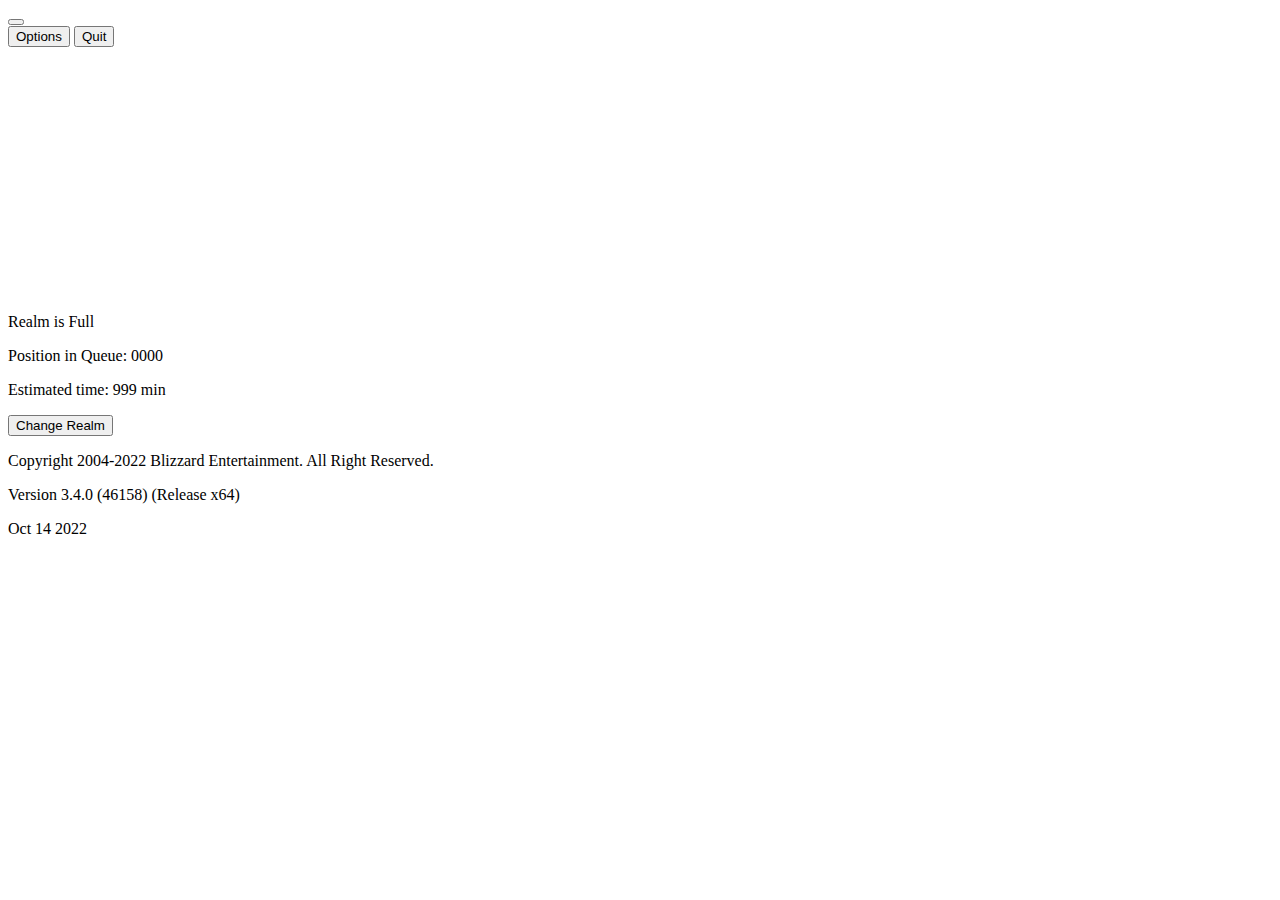
==== index.html @ 6fdabb39 "rename index to index.html" ====
<!DOCTYPE html>
<html>
    <head>
        <meta charset=utf-8 />
        <title>Another Dumb Meme</title>
        <link rel="stylesheet" href="assets/css/styles.css">
        <script src="assets/js/audiohandler.js" type="text/javascript"></script>
    </head>
    <body onload="init();">
        <div class="noSelect">

            <!-- LOGO -->
            <button class="xPacButton" id="logo" onclick="manualChangeExpac(); playButtonAudio(1);"></button>
            
            <!--QUIT BUTTON AND OPTIONS BUTTON-->
            <div id="quitButtonContainer" class="foreground">
                <button id="optButton" class="button" onclick="playButtonAudio(0); showSettings();" > Options </button>
                <button id="quitButton" class="button" onclick="location.href='https://windweb.ru/'; playButtonAudio(0);" > Quit </button>
            </div>
            
            <!--OPTIONS PANEL-->
            <div class="centered" id="options" style="display: none;">
                <div class="UIBox" style="width: 450px; height: 15px;"></div>
                <div class="UIBoxBackground" style="width: 500px; height: 75px;"></div>

                <div class="slidecontainer">
                    <p class="text" style="position: fixed; margin-top: 0%;">Sound</p>
                    <input type="range" min="1" max="100" value="50" class="slider" id="volumeSlider" oninput="adjustVolume();">
                </div>
            </div>

            <!--QUEUE BOX-->
            <div class="centered" id="queue">
                <div class="UIBox" style="width: 450px; height: 100px;"></div>
                <div class="UIBoxBackground" style="width: 500px; height: 150px;"></div>
                
                <div id="queueTextContainer">
                    <p class="queueText">Realm is Full</p>
                    <p class="queueText" id="queuePosition">Position in Queue: 0000</p>
                    <p class="queueText" id="queueTime">Estimated time: 999 min</p>
                </div>
                
                <button class="button" id="realmListButton" onclick="playButtonAudio(0); doDisconnect();"> Change Realm </button>
            </div>

            <!--DISCONNECT MESSAGE-->
            <div class="centered" id="disconnectBox" style="display: none;">
                <div class="UIBox" style="width: 550px; height: 100px;"></div>
                <div class="UIBoxBackground" style="width: 600px; height: 150px;"></div>
                
                <div id="dcTextContainer">
                    <p class="queueText">You have been disconnected from the server.</p>
                    <p class="queueText">(WOW51900319)</p>
                </div>
                
                <button class="button" id="disconButton" onclick="playButtonAudio(1); resetQueue();"> Okay </button>
            </div>

            <!--COPYRIGHT TEXT-->
            <div class="fullWidth">
                <p id="copyrightText">Copyright 2004-2022 Blizzard Entertainment. All Right Reserved.</p>
            </div>

            <!--BUILD VER-->
            <p id="buildVersion">Version 3.4.0 (46158) (Release x64)</p>

            <!--BUILD DATE-->
            <p id="buildDate">Oct 14 2022</p>

            <!-- BACKGROUND -->
            <div class="fullScreen">
                <div class="centered">
                    <video autoplay muted="true" loop id="background">
                        <source src="assets/img/bg/WrathOfTheLichKing.webm" type="video/webm">
                        <source src="assets/img/bg/Wrathofthelichking.mp4" type="video/mp4">
                    </video>
                </div>
            </div>

        </div>
    </body>
</html>
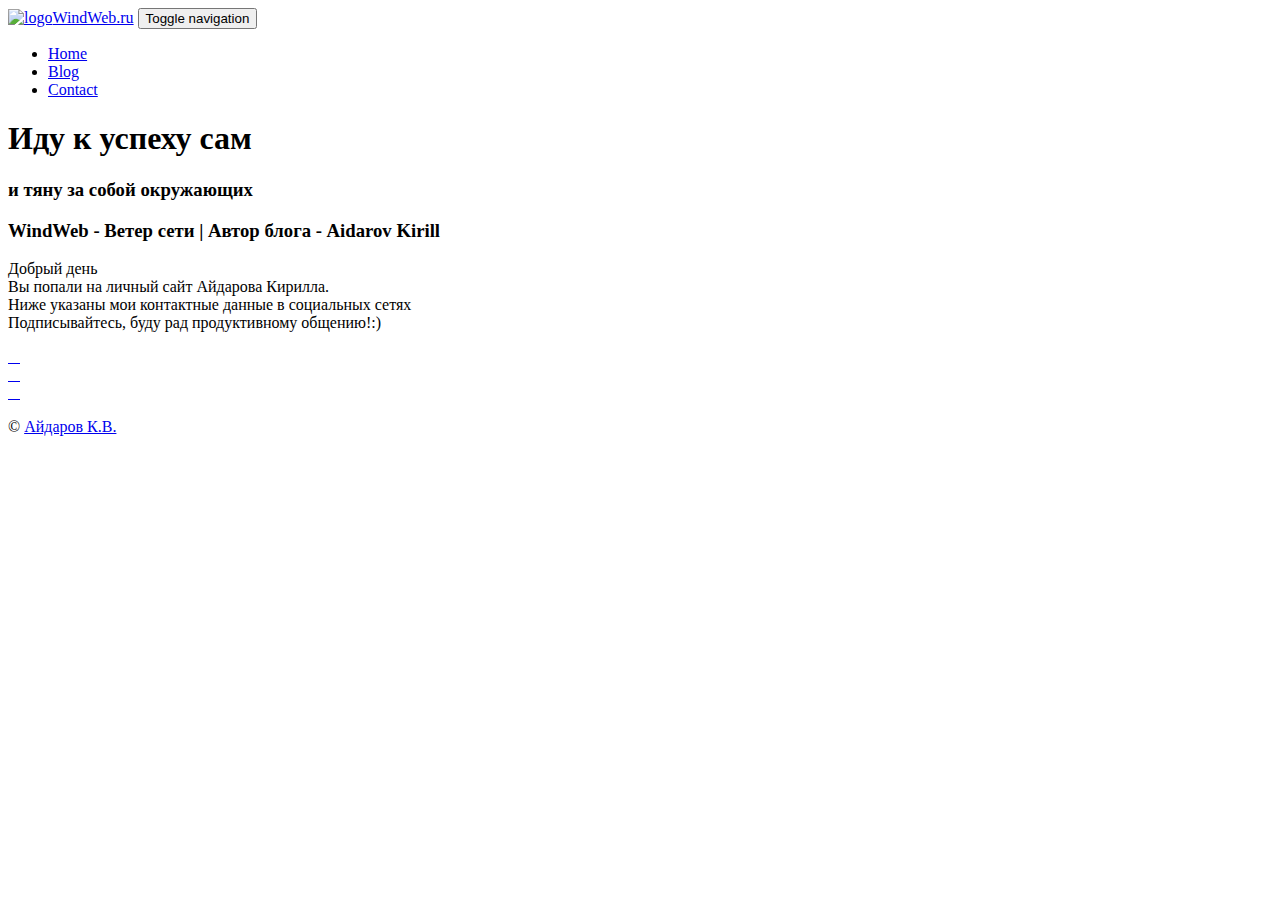
==== commit af7928d5: "Update index.html - merge with windweb.ru" ====
--- a/index.html
+++ b/index.html
@@ -1,82 +1,151 @@
-<!DOCTYPE html>
+<!doctype html>
 <html>
-    <head>
-        <meta charset=utf-8 />
-        <title>Another Dumb Meme</title>
-        <link rel="stylesheet" href="assets/css/styles.css">
-        <script src="assets/js/audiohandler.js" type="text/javascript"></script>
-    </head>
-    <body onload="init();">
-        <div class="noSelect">
+<head>  
+	<meta charset="utf-8">
+	<meta name="keywords" content="windweb.ru">
+	<meta name="description" content="Cайт windweb.ru | Ветер сети | Aidarov Kirill">
+	<meta name="viewport" content="width=device-width, initial-scale=1.0, viewport-fit=cover">
+	<link rel="shortcut icon" type="image/png" href="https://windweb.ru/themes/windweb/assets/favicon.png">
+	
+	<link rel="stylesheet" type="text/css" href="https://windweb.ru/themes/windweb/assets/css/bootstrap.min.css">
+	<link rel="stylesheet" type="text/css" href="https://windweb.ru/themes/windweb/assets/style.css">
+	<link rel="stylesheet" type="text/css" href="https://windweb.ru/themes/windweb/assets/css/animate.min.css">
+	<link rel="stylesheet" type="text/css" href="https://windweb.ru/themes/windweb/assets/css/ionicons.min.css">
+	<link rel="stylesheet" type="text/css" href="https://windweb.ru/themes/windweb/assets/css/font-awesome.min.css">
+	<link rel="stylesheet" type="text/css" href="https://windweb.ru/themes/windweb/assets/css/social.css">
+	
+	<script src="https://windweb.ru/themes/windweb/assets/javascript/jquery-2.1.0.min.js"></script>
+	<script src="https://windweb.ru/themes/windweb/assets/javascript/bootstrap.min.js"></script>
+	<script src="https://windweb.ru/themes/windweb/assets/javascript/blocs.min.js"></script>
+	<script src="https://windweb.ru/themes/windweb/assets/javascript/lazysizes.min.js" defer></script>
+	<script src="https://windweb.ru/themes/windweb/assets/javascript/social.js" defer></script>
+	<title>windweb.ru</title>
 
-            <!-- LOGO -->
-            <button class="xPacButton" id="logo" onclick="manualChangeExpac(); playButtonAudio(1);"></button>
-            
-            <!--QUIT BUTTON AND OPTIONS BUTTON-->
-            <div id="quitButtonContainer" class="foreground">
-                <button id="optButton" class="button" onclick="playButtonAudio(0); showSettings();" > Options </button>
-                <button id="quitButton" class="button" onclick="location.href='https://windweb.ru/'; playButtonAudio(0);" > Quit </button>
+	
+<!-- Google Analytics -->
+ 
+<!-- Google Analytics END -->
+
+</head>
+<body>
+<!-- Main container -->
+<div class="page-container">
+     <!-- bloc-3 -->
+<div class="bloc lake-hero-bloc bgc-black bg-windweb-kirill d-bloc bloc-fill-screen" id="bloc-3">
+	<div class="container fill-bloc-top-edge">
+		<nav class="navbar row">
+			<div class="navbar-header">
+				<a class="navbar-brand " href="https://windweb.ru"><img src="img/lazyload-ph.png" data-src="https://windweb.ru/themes/windweb/assets/images/windweb_48.png" alt="logo" class="lazyload" />WindWeb.ru</a>
+				<button id="nav-toggle" type="button" class="ui-navbar-toggle navbar-toggle" data-toggle="collapse" data-target=".navbar-1">
+					<span class="sr-only">Toggle navigation</span><span class="icon-bar"></span><span class="icon-bar"></span><span class="icon-bar"></span>
+				</button>
+			</div>
+			<div class="collapse navbar-collapse navbar-1">
+				<ul class="site-navigation nav navbar-nav pull-right">
+					<li>
+						<a href="https://windweb.ru">Home</a>
+					</li>
+					<li>
+						<a href="https://windweb.ru/Blog">Blog</a>
+					</li>
+					<li>
+						<a href="https://windweb.ru/Contact">Contact</a>
+					</li>
+				</ul>
+			</div>
+		</nav>
+	</div>
+	<div class="container">
+		<div class="row">
+			<div class="col-sm-8">
+				<div>
+					<h1 class="fadeIn  text-justify animated">
+	Иду к успеху сам
+</h1>				</div>
+				<div>
+					<h3 class="mg-lg fadeInUp animDelay06  text-left animated">
+	и тяну за собой окружающих
+</h3>				</div>
+			</div>
+			<div class="col-sm-4">
+			</div>
+		</div>
+	</div>
+	<div class="container fill-bloc-bottom-edge">
+		<div class="row">
+			<div class="col-sm-12">
+				<a id="scroll-hero" class="blocs-hero-btn-dwn" href="#"><span class="fa fa-chevron-down"></span></a>
+			</div>
+		</div>
+	</div>
+</div>
+<!-- bloc-3 END -->
+
+<!-- bloc-4 -->
+<div class="bloc bgc-white" id="bloc-4">
+	<div class="container bloc-lg">
+		<div>
+			<div class="row">
+	<div class="col-sm-12">
+		<h3 class="mg-sm">
+			<strong>WindWeb - Ветер сети | Автор блога - Aidarov Kirill</strong>
+		</h3>
+		<p class="mg-lg">
+			Добрый день<br>
+			Вы попали на личный сайт Айдарова Кирилла.<br>
+			Ниже указаны мои контактные данные в социальных сетях <br>
+			Подписывайтесь, буду рад продуктивному общению!:)
+		</p>
+	</div>
             </div>
-            
-            <!--OPTIONS PANEL-->
-            <div class="centered" id="options" style="display: none;">
-                <div class="UIBox" style="width: 450px; height: 15px;"></div>
-                <div class="UIBoxBackground" style="width: 500px; height: 75px;"></div>
+        </div>
+	</div>
+</div>
+<!-- bloc-4 END -->
 
-                <div class="slidecontainer">
-                    <p class="text" style="position: fixed; margin-top: 0%;">Sound</p>
-                    <input type="range" min="1" max="100" value="50" class="slider" id="volumeSlider" oninput="adjustVolume();">
-                </div>
-            </div>
+<!-- bloc-5 --> 
+<div ontouchstart="" class="wrapper">
 
-            <!--QUEUE BOX-->
-            <div class="centered" id="queue">
-                <div class="UIBox" style="width: 450px; height: 100px;"></div>
-                <div class="UIBoxBackground" style="width: 500px; height: 150px;"></div>
-                
-                <div id="queueTextContainer">
-                    <p class="queueText">Realm is Full</p>
-                    <p class="queueText" id="queuePosition">Position in Queue: 0000</p>
-                    <p class="queueText" id="queueTime">Estimated time: 999 min</p>
-                </div>
-                
-                <button class="button" id="realmListButton" onclick="playButtonAudio(0); doDisconnect();"> Change Realm </button>
-            </div>
+    <main>
+ 
+<div class="row">
+	<div class="col-sm-2">
+		<div class="text-center"><a class="social-lg" href="mailto:admin@windweb.ru" rel="nofollow noopener noreferrer" target="_blank">&nbsp;<span class="ion ion-ios-email-outline icon-lg windweb_mail">&nbsp;</span>&nbsp;</a></div>
+	</div>
+	<div class="col-sm-2">
+		<div class="text-center"><a class="social-lg" href="https://www.facebook.com/windweb" rel="nofollow noopener noreferrer" target="_blank"><span class="fa fa-facebook icon-lg windweb_fb"></span></a></div>
+	</div>
+	<div class="col-sm-2">
+		<div class="text-center"><a class="social-lg" href="https://wa.me/79213659302" rel="nofollow noopener noreferrer" target="_blank">&nbsp;<span class="ion ion-social-whatsapp-outline icon-lg none windweb_watsapp">&nbsp;</span>&nbsp;</a></div>
+	</div>
+	<div class="col-sm-2">
+		<div class="text-center"><a class="social-lg" href="skype%3Aaidarovkirill?chat" rel="nofollow noopener noreferrer" target="_blank">&nbsp;<span class="ion ion-social-skype-outline icon-lg windweb_skype">&nbsp;</span>&nbsp;</a></div>
+	</div>
+	<div class="col-sm-2">
+		<div class="text-center"><a class="social-lg" href="https://vk.com/windweb" rel="nofollow noopener noreferrer" target="_blank"><span class="fa fa-vk icon-lg windweb_vk"></span></a></div>
+	</div>
+	<div class="col-sm-2">
+		<div class="text-center"><a class="social-lg" href="https://www.instagram.com/best_sail/" rel="nofollow noopener noreferrer" target="_blank"><span class="fa fa-instagram icon-lg windweb_insta"></span></a></div>
+	</div>
+    <div class="col-sm-2">
+        <div class="text-center"><a class="social-lg" href="https://github.com/windweb" rel="nofollow noopener noreferrer" target="_blank"><span class="fab fa-github icon-github windweb_github"></span></a></div>
+	</div>
+     <!-- /*           <span class="icon icon-front github"><i class="fab fa-github"></i></span>
+                        <span class="icon icon-back"><i class="fas fa fa-external-link"></i></span> */ -->
+</div> 
+		</div>
+	</div>
+</div> 
+<!-- bloc-5 END -->
+<!-- ScrollToTop Button -->
+<a class="bloc-button btn btn-d scrollToTop" onclick="scrollToTarget('1')"><span class="fa fa-chevron-up"></span></a>
+<!-- ScrollToTop Button END-->
+<!-- Yandex.Metrika counter -->
+<!-- /Yandex.Metrika counter --><p class="copyright" align="justify" font-size="1em";>&copy; <a href="https://aidarov.ru">Айдаров К.В.</a></p></div>
+<!-- Main container END -->
+<!-- Preloader -->
+<div id="page-loading-blocs-notifaction"></div>
+<!-- Preloader END -->
 
-            <!--DISCONNECT MESSAGE-->
-            <div class="centered" id="disconnectBox" style="display: none;">
-                <div class="UIBox" style="width: 550px; height: 100px;"></div>
-                <div class="UIBoxBackground" style="width: 600px; height: 150px;"></div>
-                
-                <div id="dcTextContainer">
-                    <p class="queueText">You have been disconnected from the server.</p>
-                    <p class="queueText">(WOW51900319)</p>
-                </div>
-                
-                <button class="button" id="disconButton" onclick="playButtonAudio(1); resetQueue();"> Okay </button>
-            </div>
-
-            <!--COPYRIGHT TEXT-->
-            <div class="fullWidth">
-                <p id="copyrightText">Copyright 2004-2022 Blizzard Entertainment. All Right Reserved.</p>
-            </div>
-
-            <!--BUILD VER-->
-            <p id="buildVersion">Version 3.4.0 (46158) (Release x64)</p>
-
-            <!--BUILD DATE-->
-            <p id="buildDate">Oct 14 2022</p>
-
-            <!-- BACKGROUND -->
-            <div class="fullScreen">
-                <div class="centered">
-                    <video autoplay muted="true" loop id="background">
-                        <source src="assets/img/bg/WrathOfTheLichKing.webm" type="video/webm">
-                        <source src="assets/img/bg/Wrathofthelichking.mp4" type="video/mp4">
-                    </video>
-                </div>
-            </div>
-
-        </div>
-    </body>
-</html>
+</body>
+</html>